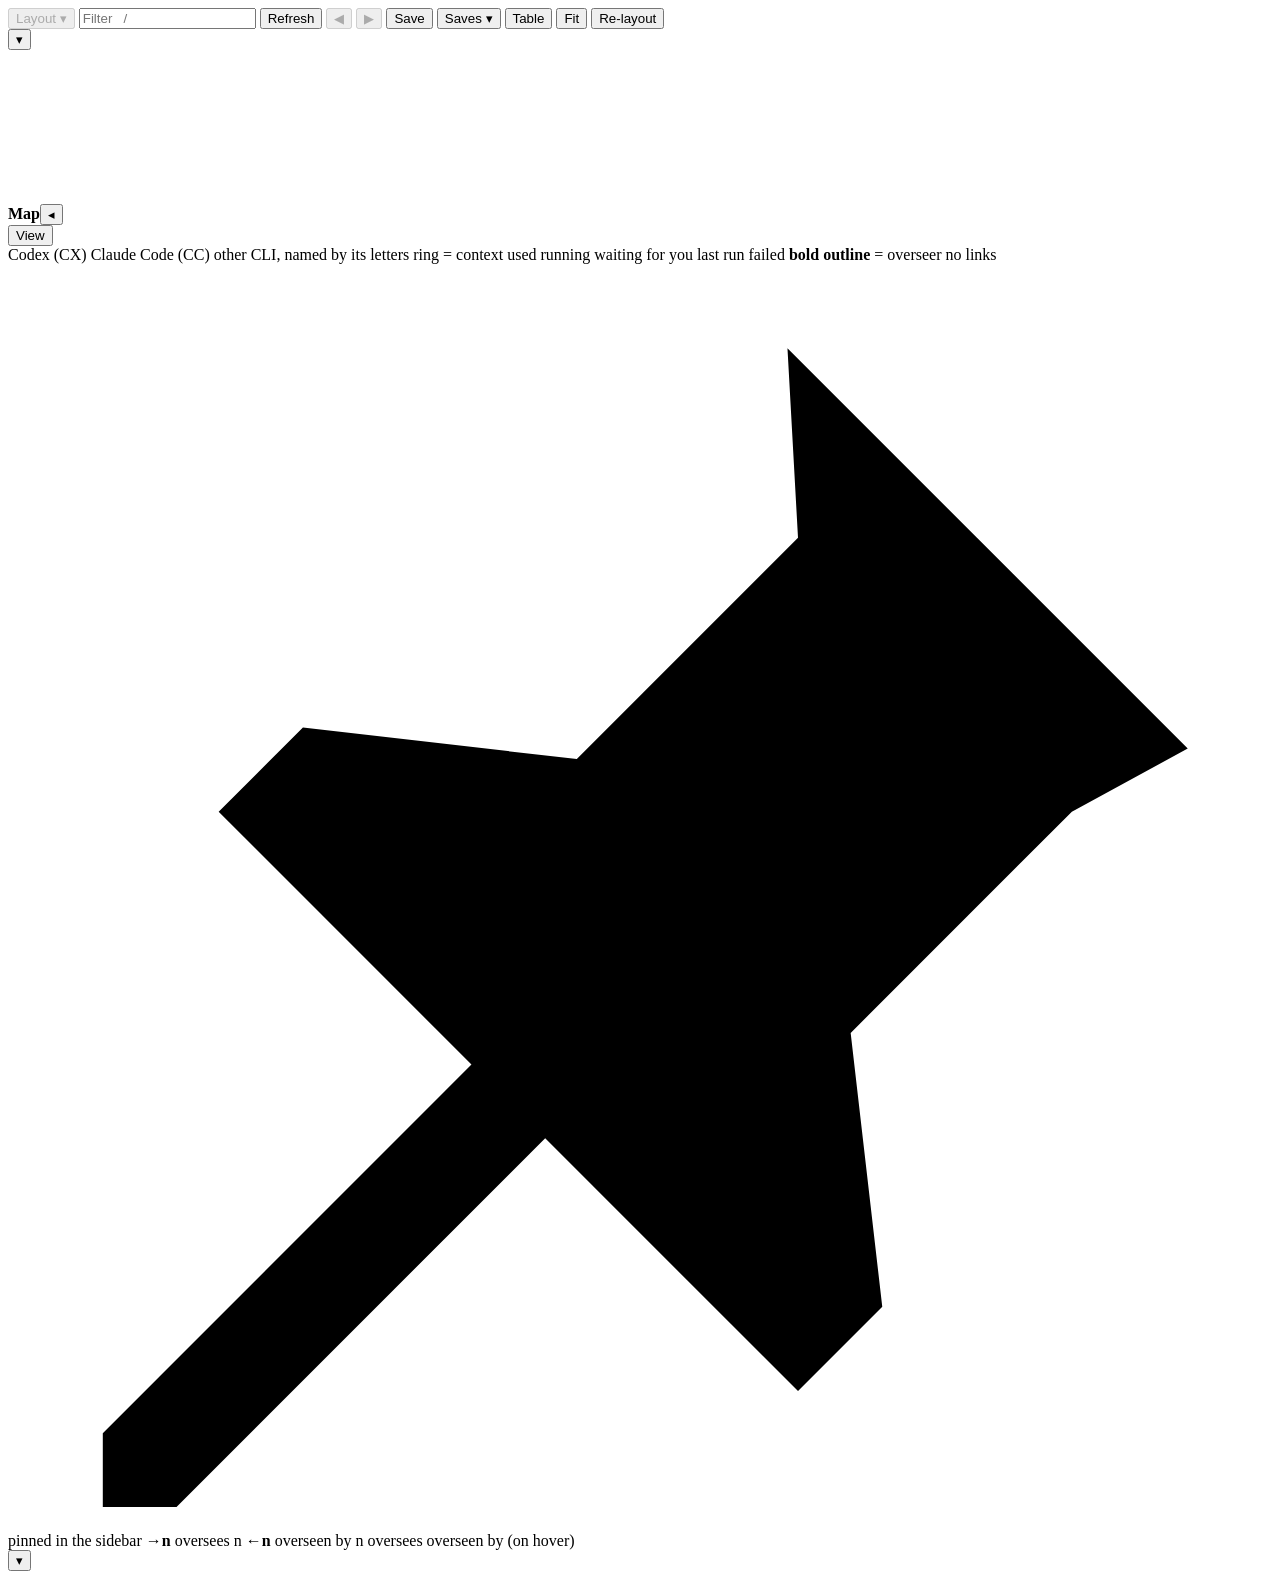
==== plugins/map/agents-map/web/index.html @ 028f6613 "Agents Map beta: demo and setup" ====
<!doctype html>
<html lang="en">
<head>
<meta charset="utf-8">
<meta name="viewport" content="width=device-width, initial-scale=1">
<title>Agents Map</title>
<!-- Served by agents_map.py. No libraries, no network: the page talks only to that server. -->
<link rel="stylesheet" href="/static/map.css">
<link rel="manifest" href="/static/app.webmanifest">
<link rel="icon" href="/static/icon.svg" type="image/svg+xml">
<meta name="theme-color" id="theme-color" content="#1a1a19">
</head>
<body>
<header id="bar" class="collapsed">
  <div id="bar-items">
    <button id="btn-layouts" type="button" aria-haspopup="dialog" aria-expanded="false" aria-controls="popover" disabled>Layout ▾</button>
    <button id="btn-attention" type="button" hidden></button>
    <button id="btn-active" type="button" aria-pressed="false" hidden></button>
    <input id="search" type="search" placeholder="Filter   /" aria-label="Filter agents">
    <span id="match" aria-live="polite"></span>
    <button id="btn-refresh" type="button" title="R">Refresh</button>
    <span class="pair">
      <button id="btn-undo" type="button" disabled aria-label="Undo" title="Nothing to undo">&#9664;</button>
      <button id="btn-redo" type="button" disabled aria-label="Redo" title="Nothing to redo">&#9654;</button>
    </span>
    <button id="btn-save" type="button">Save</button>
    <button id="btn-saves" type="button">Saves &#9662;</button>
    <button id="btn-table" type="button" aria-pressed="false" title="T">Table</button>
    <button id="btn-fit" type="button" title="F">Fit</button>
    <button id="btn-layout" type="button">Re-layout</button>
    <span id="stats"></span>
    <span id="age"></span>
  </div>
  <div id="bar-alerts">
    <span id="sample-data" hidden>Sample data</span>
    <span id="status" hidden></span>
  </div>
  <button id="bar-toggle" type="button" aria-expanded="false" aria-controls="bar-items" aria-label="Toolbar">▾</button>
</header>
<main id="stage">
  <div id="world">
    <div id="dots" hidden></div>
    <div id="layer-frames"></div>
    <div id="layer-bg"></div>
    <svg id="edges" aria-hidden="true">
      <defs>
        <marker id="arr" viewBox="0 0 8 8" refX="7.2" refY="4" markerWidth="8" markerHeight="8" markerUnits="userSpaceOnUse" orient="auto"><path class="arr" d="M0,0.9 L7.6,4 L0,7.1 Z"/></marker>
        <marker id="arr-hl" viewBox="0 0 8 8" refX="7.2" refY="4" markerWidth="10" markerHeight="10" markerUnits="userSpaceOnUse" orient="auto"><path class="arr-hl" d="M0,0.9 L7.6,4 L0,7.1 Z"/></marker>
        <marker id="arr-c1" viewBox="0 0 8 8" refX="7.2" refY="4" markerWidth="9" markerHeight="9" markerUnits="userSpaceOnUse" orient="auto"><path class="arr-c1" d="M0,0.9 L7.6,4 L0,7.1 Z"/></marker>
        <marker id="arr-c2" viewBox="0 0 8 8" refX="7.2" refY="4" markerWidth="9" markerHeight="9" markerUnits="userSpaceOnUse" orient="auto"><path class="arr-c2" d="M0,0.9 L7.6,4 L0,7.1 Z"/></marker>
        <marker id="arr-c3" viewBox="0 0 8 8" refX="7.2" refY="4" markerWidth="9" markerHeight="9" markerUnits="userSpaceOnUse" orient="auto"><path class="arr-c3" d="M0,0.9 L7.6,4 L0,7.1 Z"/></marker>
      </defs>
      <g id="edge-g"></g>
    </svg>
    <div id="layer-fg"></div>
    <div id="landing" hidden></div>
  </div>
  <nav id="index" class="card" aria-label="Groups and windows">
    <div id="index-head"><b>Map</b><button id="btn-group-prefix" class="tool" type="button" hidden>Group by name</button><button id="index-toggle" type="button" aria-expanded="true" title="Collapse or expand this list">&#9666;</button></div>
    <div id="index-body"></div>
  </nav>
  <div id="view">
    <div id="view-panel" class="card" role="group" aria-label="View" hidden>
      <label><input type="checkbox" id="opt-links"> All links <kbd>L</kbd></label>
      <label><input type="checkbox" id="opt-counts"> Counts after names</label>
      <label><input type="checkbox" id="opt-wake"> Auto-wake settings <kbd>W</kbd></label>
      <label><input type="checkbox" id="opt-recent"> Agents without links (24 h)</label>
      <label><input type="checkbox" id="opt-live"> Live (every 5 s)</label>
      <label><input type="checkbox" id="opt-obfuscate"> Obfuscate names</label>
      <label><input type="checkbox" id="opt-dark"> Dark theme</label>
    </div>
    <button id="btn-view" class="pill" type="button" aria-expanded="false" aria-controls="view-panel">View</button>
  </div>
  <aside id="table-panel" class="card" hidden aria-label="Agents table">
    <div id="table-head"><b>Agents</b><span id="table-count"></span></div>
    <div id="table-scroll"><table><thead><tr id="thead-row"></tr></thead><tbody id="tbody"></tbody></table></div>
  </aside>
</main>
<footer id="legend">
<div id="lg-items">
  <span class="item"><span class="sw codex"></span>Codex (CX)</span>
  <span class="item"><span class="sw claude"></span>Claude Code (CC)</span>
  <span class="item"><span class="sw other"></span>other CLI, named by its letters</span>
  <span class="sep"></span>
  <span class="item"><span class="ringk"></span>ring = context used</span>
  <span class="item"><span class="ringk warn"></span><span id="lg-warn"></span></span>
  <span class="item"><span class="ringk crit"></span><span id="lg-crit"></span></span>
  <span class="sep"></span>
  <span class="item"><span class="sw run"></span>running</span>
  <span class="item"><span class="sw wait"></span>waiting for you</span>
  <span class="item"><span class="sw fail"></span>last run failed</span>
  <span class="sep"></span>
  <span id="lg-kinds"></span>
  <span class="sep"></span>
  <span class="item"><b>bold outline</b> = overseer</span>
  <span class="item"><span class="sw dash"></span>no links</span>
  <span class="item"><svg class="pin" viewBox="0 0 12 12" aria-hidden="true"><path d="M7.4 0.8 11.2 4.6 10.1 5.2 8 7.3 8.3 9.9 7.5 10.7 5.1 8.3 1.6 11.8 0.9 11.8 0.9 11.1 4.4 7.6 2 5.2 2.8 4.4 5.4 4.7 7.5 2.6Z"/></svg>pinned in the sidebar</span>
  <span class="item"><b>&rarr;n</b> oversees n</span>
  <span class="item"><b>&larr;n</b> overseen by n</span>
  <span class="item"><span class="ln"></span>oversees</span>
  <span class="item"><span class="ln in"></span>overseen by (on hover)</span>
</div>
  <span id="notes"></span>
  <button id="legend-toggle" type="button" aria-expanded="false" aria-label="Legend">&#9662;</button>
</footer>
<div id="tip" class="card" role="region" aria-labelledby="tip-name" hidden></div>
<div id="menu" class="card" role="menu" hidden></div>
<div id="popover" class="card" hidden></div>
<script type="module" src="/static/main.js"></script>
<script src="/static/check.js" defer></script>
</body>
</html>
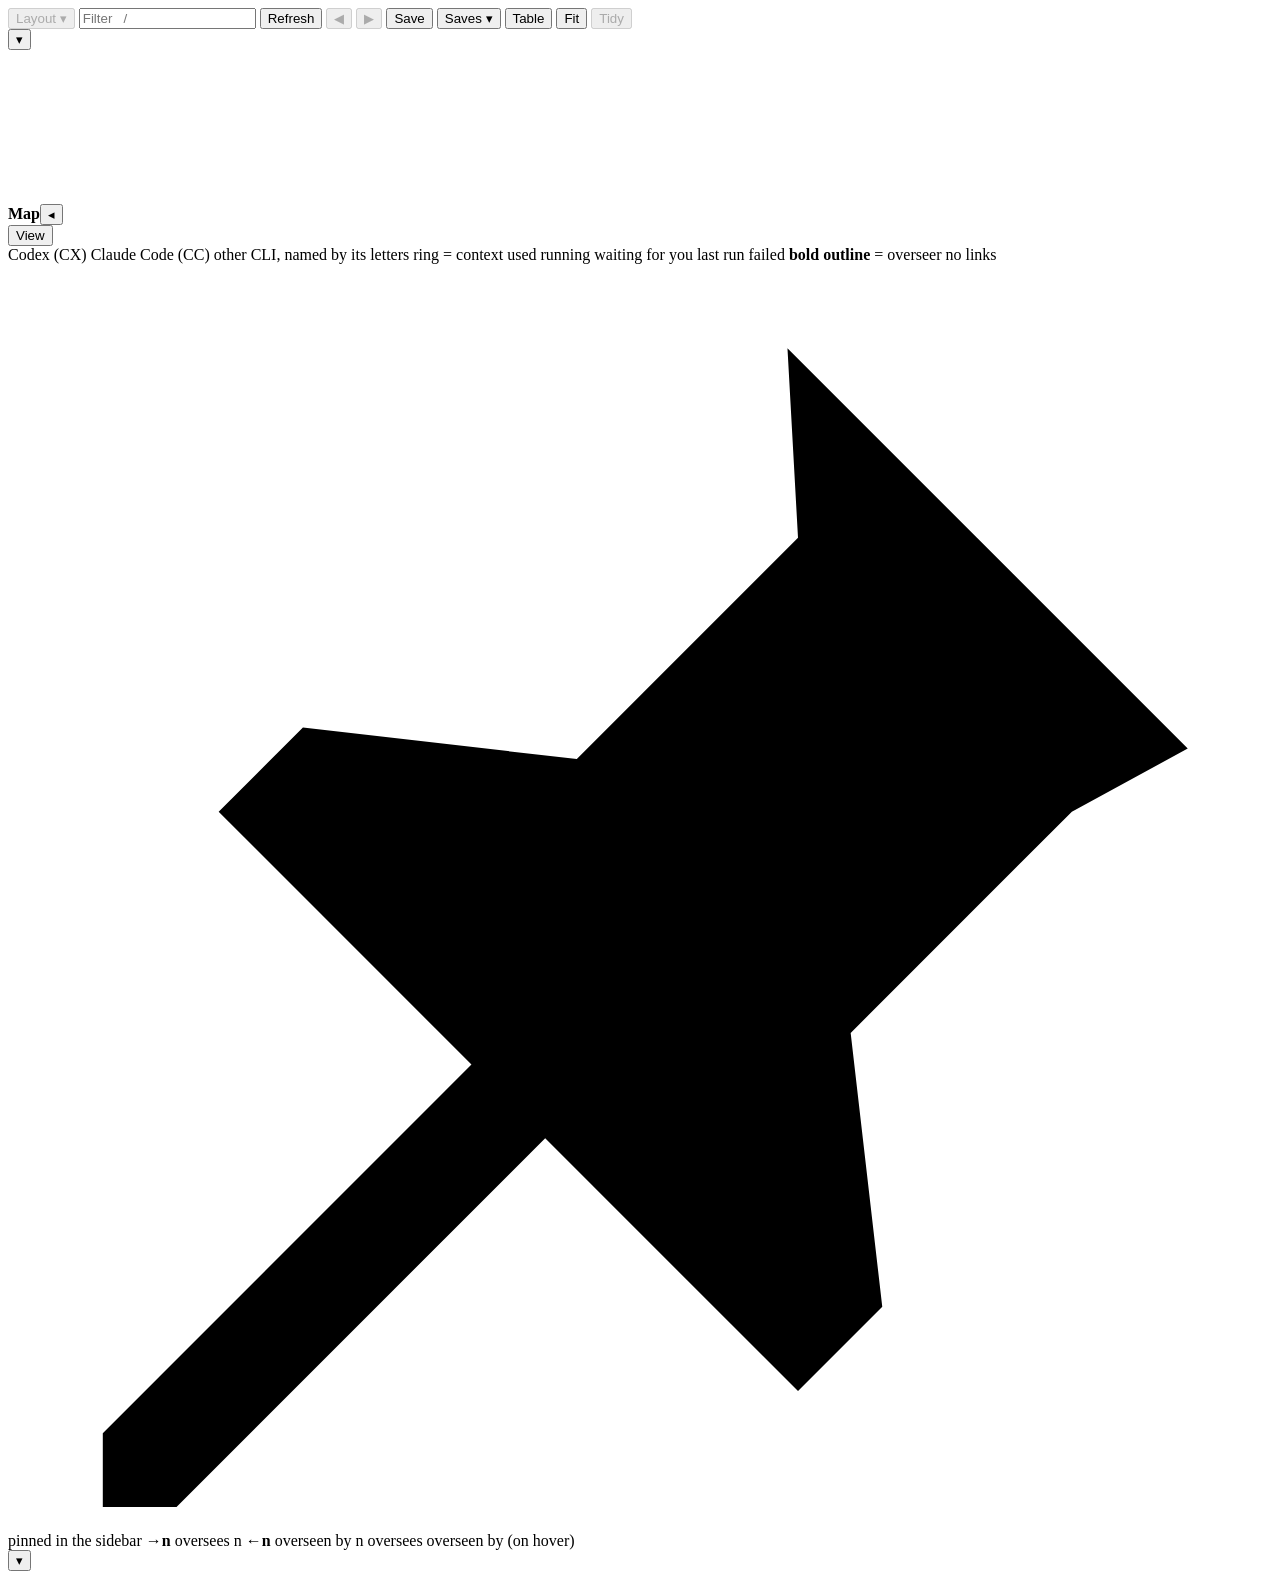
==== commit 57aefc70: "Agents Map: Tidy fixes, workspace colours, shrinking boxes and visible save names" ====
--- a/plugins/map/agents-map/web/index.html
+++ b/plugins/map/agents-map/web/index.html
@@ -27,7 +27,7 @@
     <button id="btn-saves" type="button">Saves &#9662;</button>
     <button id="btn-table" type="button" aria-pressed="false" title="T">Table</button>
     <button id="btn-fit" type="button" title="F">Fit</button>
-    <button id="btn-layout" type="button">Re-layout</button>
+    <button id="btn-tidy" type="button" disabled>Tidy</button>
     <span id="stats"></span>
     <span id="age"></span>
   </div>
